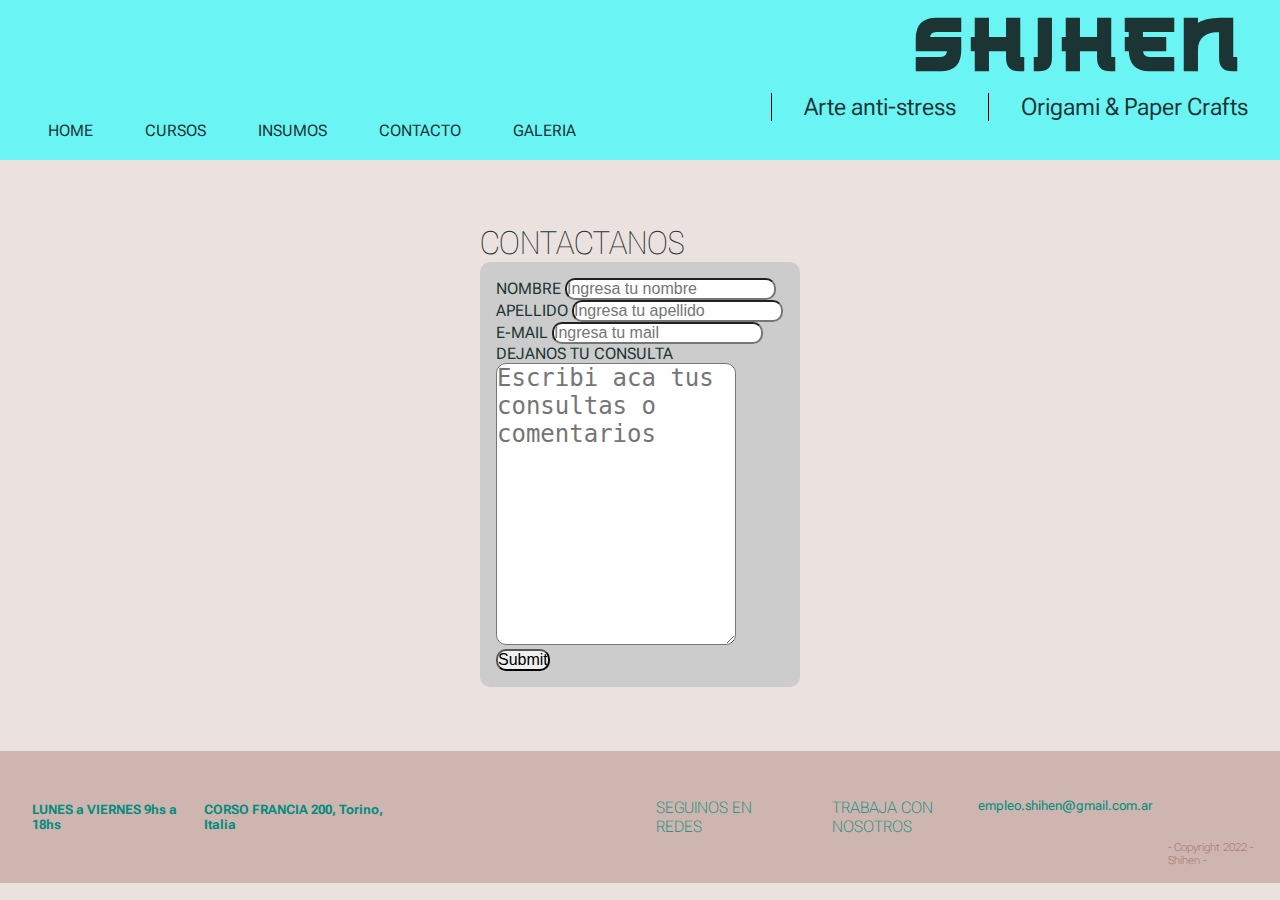
==== pages/contacto.html @ 9c93a2dc "Proyecto Curso DW" ====
<!DOCTYPE html>
<html lang="en">


<head>
    <meta charset="UTF-8">
    <meta http-equiv="X-UA-Compatible" content="IE=edge">
    <meta name="viewport" content="width=device-width, initial-scale=1.0">
    <!-- Fonts -->
    <link rel="preconnect" href="https://fonts.googleapis.com">
    <link rel="preconnect" href="https://fonts.gstatic.com" crossorigin>
    <link href="https://fonts.googleapis.com/css2?family=Roboto+Flex:opsz,wght@8..144,200;8..144,700&display=swap"
        rel="stylesheet">
    <!-- Icons-->
    <link rel="stylesheet" href="https://cdnjs.cloudflare.com/ajax/libs/font-awesome/6.1.1/css/all.min.css"
        integrity="sha512-KfkfwYDsLkIlwQp6LFnl8zNdLGxu9YAA1QvwINks4PhcElQSvqcyVLLD9aMhXd13uQjoXtEKNosOWaZqXgel0g=="
        crossorigin="anonymous" referrerpolicy="no-referrer" />
    <!-- Stylesheet CSS -->
    <link rel="stylesheet" href="../css/style.css">
    <title>Shihen Web - Origami & Paper crafts - Home</title>

</head>

<body>
    <!-- Comienzo header -->
    <header class="header">
        <div>
            <h1>SHIHEN </h1>
        </div>
        <div>
            <p>Origami & Paper Crafts</p>
            <p>Arte anti-stress</p>
        </div>
        <nav class="nav">
            <ul>
                <li><a href="../index.html">HOME</a></li>
                <li><a href="./cursos.html">CURSOS</a></li>
                <li><a href="./insumos.html">INSUMOS</a></li>
                <li><a href="./contacto.html">CONTACTO</a></li>
                <li><a href="./galeria.html">GALERIA</a></li>
            </ul>
        </nav>
    </header>


    <!-- Fin header -->
    <!-- Comienzo main -->
    <main class="mainContacto">
        <section>
            <h2>CONTACTANOS</h2>
            <form action="#" method="get">
                <label for="nombre">NOMBRE</label>
                <input type="text" id="nombre" placeholder="Ingresa tu nombre" name="nombre"><br>
                <label for="apellido">APELLIDO</label>
                <input type="text" id="apellido" placeholder="Ingresa tu apellido" name="apellido"><br>
                <label for="mail">E-MAIL</label>
                <input type="email" id="mail" placeholder="Ingresa tu mail" name="email"><br>
                <label for="consultas" button="submit">DEJANOS TU CONSULTA</label><br>
                <textarea id="consultas" cols="30" rows="10" placeholder="Escribi aca tus consultas o comentarios"
                    name="consultas"></textarea><br>
                <input type="submit">
            </form>
        </section>
    </main>
    <!-- Fin main -->
    <!-- Comienzo footer -->
    <footer class="footer">
        <div>
            <p> LUNES a VIERNES 9hs a 18hs</p>
            <p> CORSO FRANCIA 200, Torino, Italia</p>
        </div>
        <div class="iframe">
            <iframe
                src="https://www.google.com/maps/embed?pb=!1m18!1m12!1m3!1d2817.488168432569!2d7.634623514825058!3d45.07589296729147!2m3!1f0!2f0!3f0!3m2!1i1024!2i768!4f13.1!3m3!1m2!1s0x47886cf396194ddb%3A0xefbea8bfeaf6b994!2sCorso%20Francia%2C%20200%2C%2010145%20Torino%20TO!5e0!3m2!1ses!2sit!4v1654272400085!5m2!1ses!2sit"
                width="200" height="100" style="border:0;" allowfullscreen="" loading="lazy"
                referrerpolicy="no-referrer-when-downgrade" class="footerIframe"></iframe>
        </div>
        <div>
            <h4 class="footerH4">SEGUINOS EN REDES</h4>
            <a class="footerIconInsta" href="#"><i class="fa-brands fa-instagram"></i></a>
            <a class="footerIconFace" href="#"><i class="fa-brands fa-facebook"></i></a>
        </div>
        <div>
            <h4 class="footerH4">TRABAJA CON NOSOTROS</h4>
            <a class="footerLink" href="mailto:empleo.shihen@gmail.com">empleo.shihen@gmail.com.ar</a>
        </div>
        <h4 class="footerCopy"> - Copyright 2022 - Shihen - </h4>
        </div>
    </footer>
    <!-- Fin footer -->
</body>

</html>
---- css/style.css ----
/* fuentes */

@font-face {
    font-family: 'Japanese';
    src: url(../fuentes/Japanese\ 3017.ttf);
}

/* resets */

* {
    margin: 0;
    padding: 0;
    box-sizing: border-box;
    list-style-type: none;
    text-decoration: none;
}

/* body */

body {
    max-width: 1200vw;
    margin: 0 auto;
    font-family: 'Roboto Flex', sans-serif;
    background-color: rgb(235, 226, 224);
    display: grid;
    grid-template-rows: 0.5fr 3fr 0.5fr;
    grid-template-columns: repeat(6, 1fr);
    grid-template-areas:
        " header header header header header header"
        "main main main main main main"
        "footer footer footer footer footer footer";
}


a:hover {
    color: #038c7f;
    font-weight: bolder;
}

/* INDEX */
/* comienzo header */

.header {
    background-color: rgb(107, 244, 244);
    color: #1d3434;
    grid-area: header;
    height: 10rem;
}

.header h1 {
    font-family: 'Japanese';
    font-size: 5rem;
    letter-spacing: 0.5rem;
    padding-right: 2rem;
}

.header p {
    font-size: 1.5rem;
    padding-left: 2rem;
    padding-right: 2rem;
    border-left: 1px solid#000;
}

.header div {
    display: flex;
    flex-direction: row-reverse;
}

.header nav {
    display: flex;
}

.header ul li {
    display: inline;
    padding-left: 1rem;
    font-size: 1rem;
}

.header a {
    padding-left: 2rem;
    color: #1d3434;
}

/* fin header */
/* comienzo main */

.main {
    grid-area: main;
    background-image: url(../imagenes/origamimask.jpg);
    background-size: cover;
}

.article {
    display: flex;
}

.article section {
    padding: 3rem;
    width: 50%;
}

.article aside {
    width: 40%;
    padding-left: 5rem;
}

.parrafoMain {
    line-height: 1rem;
    color: #ceb5af;
    padding: 2rem;
}

.listaMain {
    padding: 3rem;
}

.listaMain p {
    font-style: oblique;
    font-size: 3rem;
    text-align: center;
    color: #ceb5af;
}

.main h2 {
    line-height: 3rem;
    font-size: 4rem;
    text-align: center;
    color: #a66a5d;
}

.main ul {
    font-size: 1.3rem;
    font-weight: 400;
    line-height: 2rem;
    color: #bfceb0;
    padding-top: 2rem;
}

.main ul li {
    list-style-type: disc;
}

/* fin main */
/* comienzo footer */

.footer {
    margin: 0 auto;
    display: flex;
    grid-area: footer;
    color: #038c7f;
    background-color: #ceb5af;
    align-items: center;
}

.footer div {
    display: flex;
    padding: 1rem;
}

footer p {
    font-weight: bold;
    font-size: small;
    padding-left: 1rem;
}

.footerH4 {
    font-weight: lighter;
}

.footerIconInsta {
    font-size: 2rem;
    color: rgb(220, 16, 105);
}

.footerIconFace {
    font-size: 2rem;
    color: rgba(7, 7, 176, 0.887);
    padding-left: 1rem;
}

.divRedes {
    display: flex;
    flex-direction: column;
}

.footerLink {
    font-size: small;
    color: #038c7f;
}

.footerCopy {
    font-size: 0.7rem;
    font-weight: lighter;
    align-self: flex-end;
    margin-bottom: 1rem;
    color: #a66a5d;
}

/* fin footer */
/* comienzo PAGES - CURSOS */

.mainCursos {
    height: 50rem;
    display: grid;
    grid-area: main;
    grid-template-columns: repeat(2, 1fr);
    grid-gap: 3rem;
    color: #1d3434;
}

.cursosDiv1 {
    justify-self: center;
    align-self: center;
    font-size: medium;
    line-height: 2rem;
    padding: 3rem 5rem;
}

.cursosDiv2 {
    padding: 2rem 3rem;
}

.cursosDiv2 h2 {
    font-size: 2rem;
    font-weight: lighter;
}

.cursosDiv2 ul li {
    font-size: 1.5rem;
    line-height: 2.5rem;
    list-style-type: circle;
}

.cursosDiv2 a {
    font-weight: bold;
    text-decoration: underline;
    color: #a66a5d;
}

.cursosDiv2 p {
    font-size: small;
    font-weight: bold;
}

.cursosDiv3 {
    padding-left: 5rem;
    padding-bottom: 2rem;
}

.cursosDiv4 {
    align-self: center;
}

.cursosDiv4 h2 {
    font-size: 2.5rem;
    padding-bottom: 1rem;
    color: #a66a5d;
}

.cursosDiv4 p {
    font-size: 2rem;
}

/* fin PAGES - CURSOS */
/* comienzo PAGES - INSUMOS */


.mainInsumos {
    display: grid;
    grid-area: main;
    align-items: center;
    justify-items: center;
}

.mainInsumos table {
    font-size: 2rem;
    color: #1d3434;
    padding-top: 2rem;
    padding-bottom: 2rem;
}

.mainInsumos table th {
    font-weight: lighter;
    padding: 1rem;
    background-color: #c0d1d1;
}


.mainInsumos td {
    font-size: 1rem;
    line-height: 2.5rem;
    padding-left: 1rem;
}


.mainInsumos div {
    display: flex;
    flex-direction: column;
    align-items: center;
    font-size: 2rem;
    padding: 2rem;
    color: #1d3434;
}


.mainInsumos div h3 {
    font-weight: lighter;
    padding-top: 1rem;
}

.mainInsumos p {
    font-size: 1.5rem;
}

/* fin - PAGES INSUMOS */
/* comienzo PAGES - CONTACTO */

.mainContacto {
    display: grid;
    grid-area: main;
    align-items: center;
    justify-items: center;
    color: #1d3434;
    padding: 4rem;
}

.mainContacto h2 {
    font-size: 2rem;
    font-weight: lighter;
}

.mainContacto form {
    width: 20rem;
    padding: 1rem;
    border-radius: 10px;
    background-color: #cccccc;
}

.mainContacto input {
    font-size: 1rem;
    border-radius: 10px;
}


.mainContacto textarea {
    width: 15rem;
    font-size: 1.5rem;
    border-radius: 10px;
}

/* fin - PAGES CONTACTO */
/* comienzo PAGES - GALERIA */

.galeria {
    display: grid;
    grid-area: main;
    width: 100%;
    ;
}

.galeria h2 {
    font-size: 2rem;
    font-weight: lighter;
    padding-left: 1rem;
    color: #1d3434;
    border-top: 1px solid #1d3434;
}

.imgLeft {
    border-radius: 2rem;
    padding: 1rem;
}

.galeriaAlumnos {
    display: flex;
    justify-items: space-evenly;
}

.imgRight {
    border-radius: 2rem;
    padding: 1rem;
}

.galeriaTrabajos {
    display: grid;
    grid-template-columns: 1fr 1fr 1fr;
    grid-template-rows: 1fr 1fr;
    align-items: center;
    justify-items: center;
    padding-top: 2rem;
}

/* fin PAGES - GALERIA */


/* ------------------------------------------- */

/* MEDIA QUERIES */


/* comienzo RESOLUCION 320 px */

@media (max-width: 320px) {

    body {
        display: grid;
        grid-template-columns: 320px;
    }

    header {
        display: flex;
        flex-direction: row;
    }

    .header div h1 {
        font-size: 2.5rem;
        padding-left: 1rem;
        padding-top: 1rem;
    }

    .header ul {
        display: flex;
        flex-direction: column;
        padding-top: 1rem;

    }

    .header div p {
        display: none;
    }


    .main {
        background-image: none;
        background-color: #1d3434;
    }

    .footer {
        width: 100vw;
    }

    .footer div p {
        display: none;
    }

    iframe {
        width: 150px;
    }

    /* cursos */

    .mainCursos div {
        margin: 0rem;
        padding-top: 5rem;
    }

    .cursosDiv2 h2 {
        font-weight: bold;
        padding-bottom: 2rem;
    }

    .cursosDiv2 p {
        font-size: large;
        padding: 2rem;
    }

    .cursosDiv3 {
        display: none;
    }

    .cursosDiv4 {
        display: none;
    }

    /* insumos */

    .mainInsumos div {
        padding: 1rem;
    }

    /* contacto */

    .mainContacto {
        display: flex;
        flex-direction: column;
    }

    /* galeria */
    .galeria div h2 {
        font-size: 2rem;
    }

    .galeriaAlumnos h2 {
        margin-top: 2rem;
    }

    .galeria div img {
        width: 200px;
        height: 200px;
    }

}


/* fin RESOLUCION 320 px */


/* comienzo RESOLUCION 480 px */
@media (max-width: 480px) {

    /* index */
    .header nav {
        display: flex;
    }

    .header ul li {
        padding-left: 0rem;
        font-size: 1rem;
    }

    .header a {
        flex-direction: column;
        padding-left: 0rem;
    }

    .main {
        display: grid;
        grid-template-columns: 1fr;
    }

    .listaMain {
        margin-left: 4rem;
    }

    .listaMain ul {
        align-items: center;
        padding-left: 5rem;
    }

    .article section {
        display: none;
    }

    aside {
        display: flex;
        flex-direction: column;
        align-items: center;
    }

    .footer div {
        padding: 0.5rem;
    }

    .footerCopy {
        display: none;
    }

    /* cursos*/

    .cursosDiv2 {
        margin-left: 1rem;
    }

    .cursosDiv3 {
        margin: 0rem;
        padding: 0rem;
    }

    .cursosDiv4 {
        padding: 1rem;
    }

    /* insumos */

    .mainInsumos div h3 {
        font-size: 1.5rem;
    }

    .mainInsumos div p {
        font-size: 1rem;
    }

}

/* fin RESOLUCION 480px */

/* comienzo RESOLUCION 720 px */
@media (max-width: 720px) {

    /* index */

    .header {
        height: 9rem;
    }

    .header h1 {
        font-size: 4rem;
    }

    .header p {
        font-size: 1rem;
        padding-bottom: 2rem;
        border-left: none;
    }

    .nav a {
        font-size: small;
        font-weight: bold;
        margin: 1rem;
    }

    .listaMain {
        padding: 0;
        margin-top: 4rem;
    }

    footer div h4 {
        display: none;
    }

    .footerLink {
        display: none;
    }


    /* cursos */

    .mainCursos {
        display: flex;
        flex-direction: column;
    }

    .cursosDiv1 {
        display: none;
    }

    .cursosDiv2 {
        align-self: center;
        margin-left: 6rem;
    }

    .video {
        width: 450px;
        height: 200px;
        margin-left: 4rem;
        padding: 0rem;
    }

    .cursosDiv4 h2 {
        font-size: 1.5rem;
    }

    .cursosDiv4 p {
        font-size: 1rem;
    }

    /* insumos */

    .mainInsumos h3 {
        font-size: 2rem;
    }

    .mainInsumos p {
        font-size: 1rem;
    }


    /* contacto */

    .mainContacto {
        height: 10vh;
    }

    .mainContacto h2 {
        padding: 1rem;
    }

    /* galeria */

    body {
        display: grid;
        grid-template-rows: 0.5fr 6fr 0.5fr;
    }

    .galeria {
        height: 100%;
        display: flex;
        flex-direction: column;
    }

    .galeriaAlumnos {
        flex-direction: column;
        align-items: center;
    }

    .galeriaTrabajos {
        display: flex;
        flex-direction: column;
    }

    .galeriaAlumnos h2 {
        font-size: 3rem;
        margin-bottom: 1rem;
    }

    .galeriaTrabajos h2 {
        font-size: 3rem;
        margin-top: 2rem;
        margin-bottom: 1rem;
    }
}

/* fin  RESOLUCION 720 px */










/*
    


.header {
        width: 100%;
        height: 100%;
        display: flex;
        flex-direction: column;
    }

    .header div h1 {
        width: 90%;
        align-self: flex-end;
        padding-top: 0.5rem;
        padding-bottom: 0rem;
        color: #1d3434;
    }

    .header nav a {
        color: #1d3434;
    }

    .nav ul {
        display: flex;
        flex-direction: column;
        align-items: flex-start;
        padding-bottom: 0.5rem;
    }

    .main {
        width: 100%;
        height: 100%;
    }

    .listaMain h2 {
        font-size: 3rem;
        width: 50%;
        align-items: flex-start;
    }

    .footer {
        width: 100%;
        height: 100%;
    }

    nav ul {
        padding-left: 0rem;

    }

/* COMIENZO PAGES - CURSOS 320px 

    .mainCursos {
        display: grid;
        grid-template-columns: 1fr;
        align-items: center;
        height: 50%;
        color: #1d3434;
    }

    .footer div {
        padding: 0.3rem;
    }


}*/

/* fin RESOLUCION 320 px */
/* comienzo RESOLUCION 480 px 

@media (max-width:480px) {*/

/* COMIENZO INDEX 480px 
    .header {
        display: flex;
    }

    .header h1 {
        font-size: 3rem;
        padding-left: 1rem;
        padding-top: 2rem;
    }

    .header p {
        display: none;
    }

    .header nav {
        display: flex;
        padding-top: 0.5rem;
    }

    .header ul li {
        display: block;
    }

    .header nav a {
        font-size: small;
    }*/
/* header */

/* main 

    .article section {
        display: none;
    }

    .article aside {
        width: 80%;
        height: 60%;
    }

    .listaMain {
        padding-right: 5rem;
    }

    .listaMain p {
        font-size: 2rem;
    }

    .main ul {
        font-size: 1rem;
        padding-top: 1rem;
    }
*/
/* footer 

    footer {
        display: grid;
        grid-template-columns: 1fr 1fr;
        align-items: center;
    }

    .footer p {
        display: none;
    }

    .footerIframe {
        padding-right: 5rem;
    }

    .footer h4 {
        display: none;
    }

    .footerLink {
        display: none;
    }*/

/* FIN INDEX 480px */
/* COMIENZO PAGES - CURSOS 480px

    .mainCursos {
        display: grid;
        grid-template-columns: 1fr;
        align-items: center;
        height: 50%;
        color: #1d3434;
    }

    .cursosDiv1 {
        display: none;
    }

    .cursosDiv2 a {
        font-size: 1.5rem;

    }

    .cursosDiv3 {
        display: none;
    }

    .cursosDiv4 {
        display: none;
    } */

/* FIN PAGES - CURSOS 480px */
/* COMIENZO PAGES - INSUMOS 480px 

    .mainInsumos div {
        font-size: 1rem;
        align-self: center;
        padding: 2rem;
        color: #942727;
    }*/

/* FIN PAGES - INSUMOS 480px */
/* COMIENZO PAGES - GALERIA 480px 

    .galeria {
        display: grid;
        grid-area: main;
    }

    .galeria div {
        display: flex;
        flex-direction: column;
    }

    .galeria div h2 {
        align-self: center;
    }

    .galeria img {
        width: 200px;
        align-self: center;
    }

    .galeriaTrabajos {
        padding-top: 1rem;
    }
}*/

/* FIN PAGES - GALERIA 480px */

/* fin  RESOLUCION 480 px */
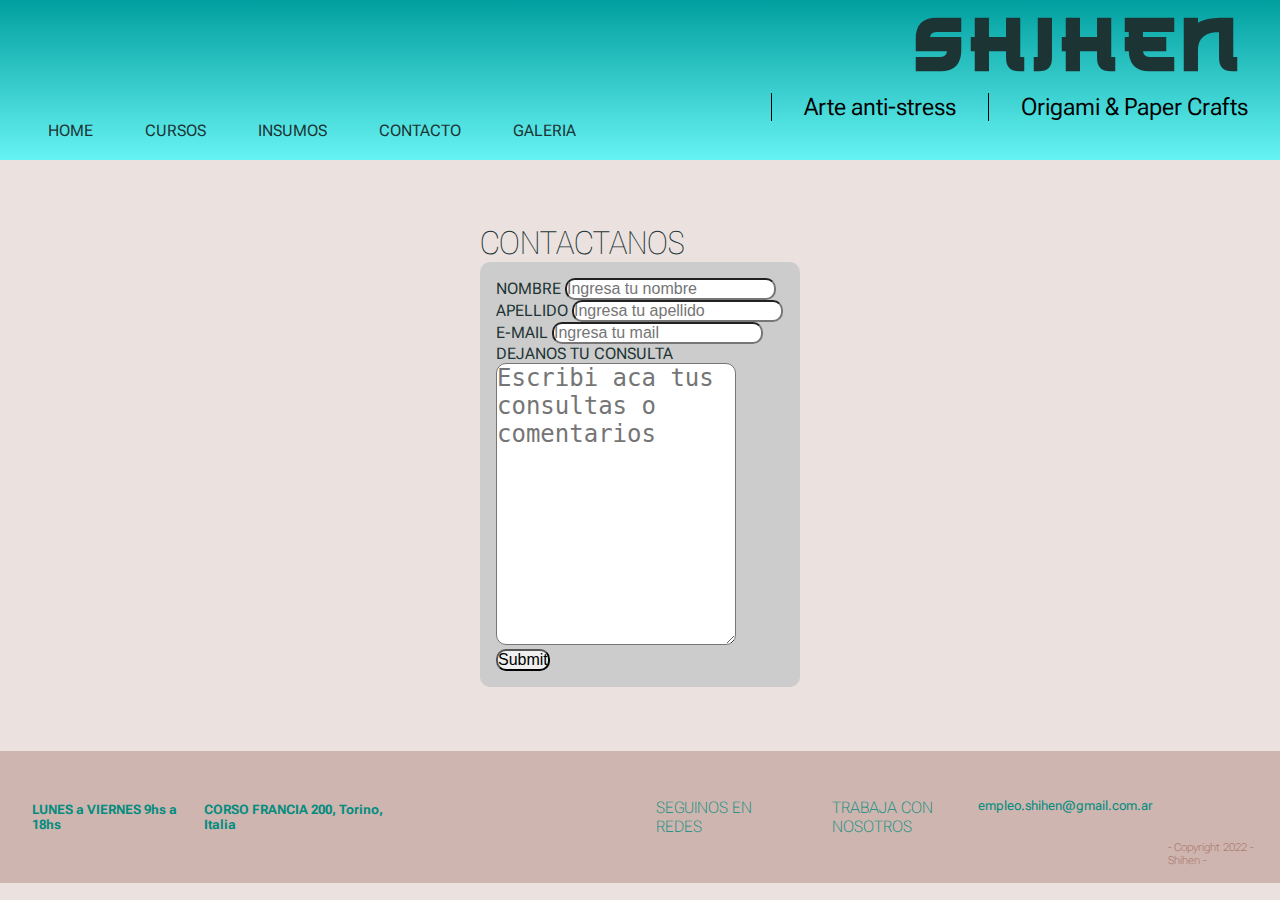
==== commit c419d658: "transiciones/gradientes agregadas" ====
--- a/pages/contacto.html
+++ b/pages/contacto.html
@@ -23,7 +23,7 @@
 
 <body>
     <!-- Comienzo header -->
-    <header class="header">
+    <header class="header  gradient">
         <div>
             <h1>SHIHEN </h1>
         </div>
--- a/css/style.css
+++ b/css/style.css
@@ -37,17 +37,24 @@
     font-weight: bolder;
 }
 
+iframe {
+    border-radius: 10px;
+}
+
 /* INDEX */
 /* comienzo header */
 
+.gradient {
+    background-image: linear-gradient(to bottom, rgb(1, 159, 159), rgb(103, 243, 243));
+}
+
 .header {
-    background-color: rgb(107, 244, 244);
-    color: #1d3434;
     grid-area: header;
     height: 10rem;
 }
 
 .header h1 {
+    color: #1d3434;
     font-family: 'Japanese';
     font-size: 5rem;
     letter-spacing: 0.5rem;
@@ -79,6 +86,14 @@
 .header a {
     padding-left: 2rem;
     color: #1d3434;
+    transition: background-color 0.5s;
+}
+
+.header a:hover {
+    color: rgb(170, 59, 28);
+    font-weight: bold;
+    background-color: #ceb5af;
+    border-radius: 10px;
 }
 
 /* fin header */
@@ -105,7 +120,7 @@
 }
 
 .parrafoMain {
-    line-height: 1rem;
+    line-height: 1.5rem;
     color: #ceb5af;
     padding: 2rem;
 }
@@ -208,6 +223,16 @@
     color: #1d3434;
 }
 
+.video {
+    box-shadow: 5px 5px 5px;
+    border-radius: 2rem;
+    transition: height 1s;
+}
+
+.video:hover {
+    height: 350px;
+}
+
 .cursosDiv1 {
     justify-self: center;
     align-self: center;
@@ -312,8 +337,15 @@
     font-size: 1.5rem;
 }
 
+.condiciones {
+    background-image: radial-gradient(circle, #d2a79d, #c0d1d1);
+    border-radius: 100px;
+    margin-bottom: 1rem;
+}
+
 /* fin - PAGES INSUMOS */
 /* comienzo PAGES - CONTACTO */
+
 
 .mainContacto {
     display: grid;
@@ -355,7 +387,6 @@
     display: grid;
     grid-area: main;
     width: 100%;
-    ;
 }
 
 .galeria h2 {
@@ -367,8 +398,10 @@
 }
 
 .imgLeft {
+    box-shadow: 5px 5px 5px;
     border-radius: 2rem;
-    padding: 1rem;
+    padding: 2rem;
+    margin-right: 2rem;
 }
 
 .galeriaAlumnos {
@@ -377,8 +410,13 @@
 }
 
 .imgRight {
+    transition: height 1s;
+    border-radius: 10px;
+    box-shadow: 5px 5px 5px;
     border-radius: 2rem;
     padding: 1rem;
+    margin-bottom: 2rem;
+    margin-right: 2rem;
 }
 
 .galeriaTrabajos {
@@ -447,6 +485,7 @@
         width: 150px;
     }
 
+
     /* cursos */
 
     .mainCursos div {
@@ -476,6 +515,11 @@
 
     .mainInsumos div {
         padding: 1rem;
+    }
+
+
+    .condiciones {
+        background-image: none;
     }
 
     /* contacto */
